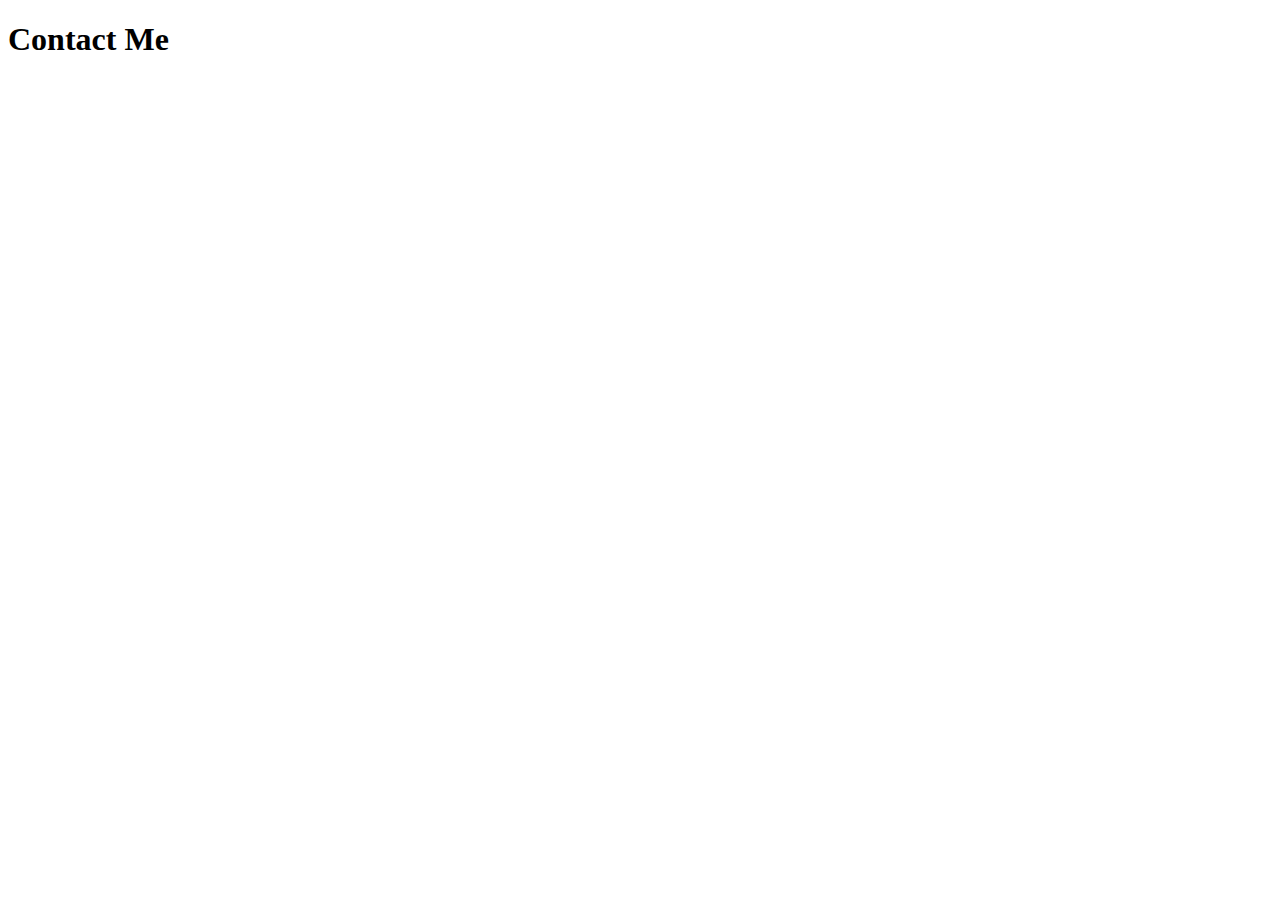
==== pages/contact.html @ 22d83c2b "new folders" ====
<!DOCTYPE html>
<html lang="en">

<head>
    <meta charset="UTF-8">
    <meta http-equiv="X-UA-Compatible" content="IE=edge">
    <meta name="viewport" content="width=device-width, initial-scale=1.0">
    <title>Contact Me</title>
</head>

<body>
    <main>
        <section>
            <header>
                <h1>Contact Me</h1>
            </header>
        </section>

    </main>
</body>

</html>
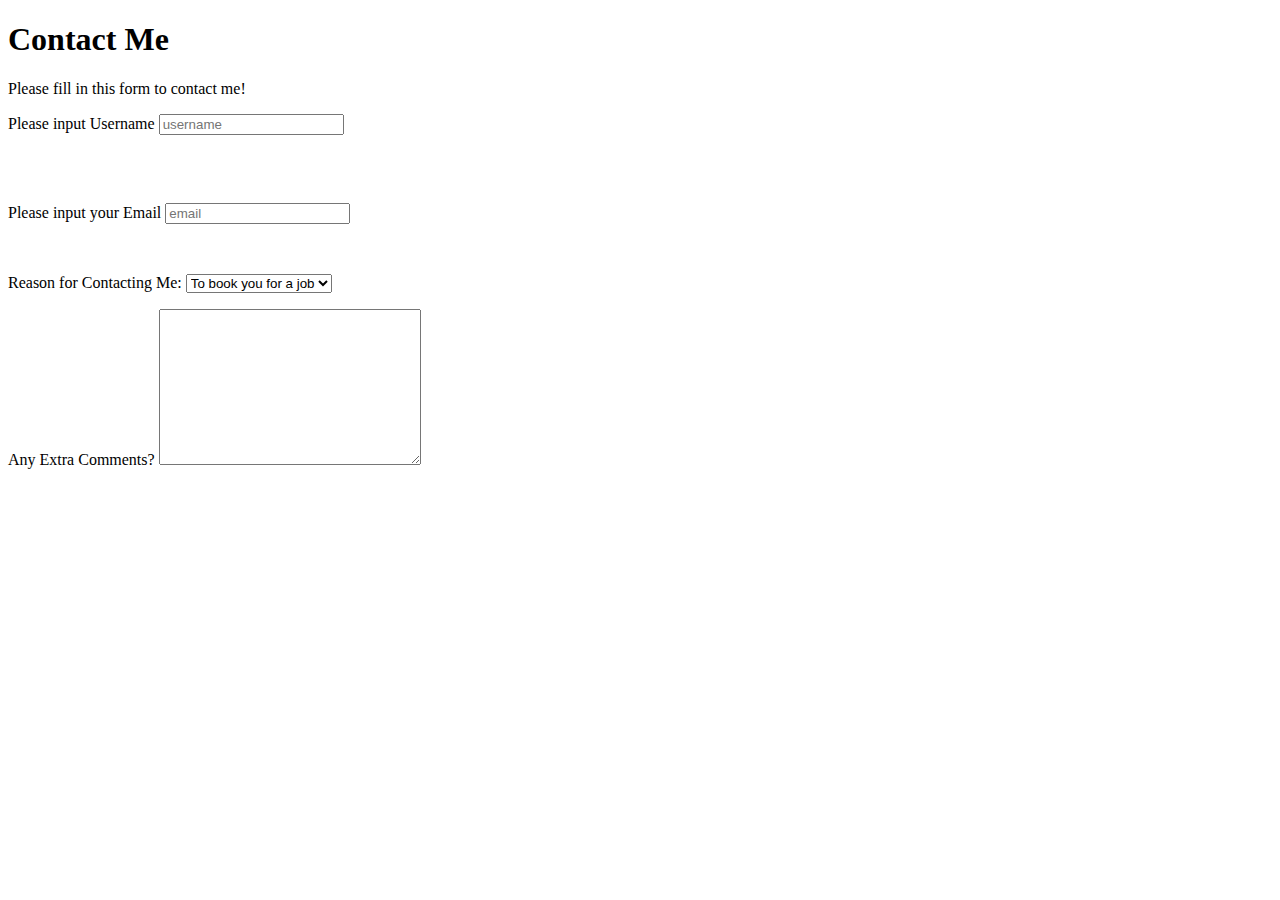
==== commit f4d7b02a: "new files" ====
--- a/pages/contact.html
+++ b/pages/contact.html
@@ -16,6 +16,43 @@
             </header>
         </section>
 
+        <section>
+            <p>Please fill in this form to contact me!</p>
+
+
+            <form action="/contactme" method="post">
+                <p>
+                    <label for="username">Please input Username</label>
+                    <input type="username" name="username" id="username" placeholder="username" required>
+                </p>
+                <br>
+                <br>
+                <p>
+                    <label for="email">Please input your Email</label>
+                    <input type="email" name="email" id="email" placeholder="email" required>
+                </p>
+
+                <br>
+                <p>
+                    <label for="Contact Reason">Reason for Contacting Me:</label>
+                    <select name="Reason" id="Contact Reason">
+                        <option value="To Chat">Let's Chat</option>
+                        <option value="To Connect">Let's Connect</option>
+                        <option value="Freelance Work" selected>To book you for a job</option>
+                </p>
+                </select>
+                <br>
+
+                <p>
+                    <label for="Comments">Any Extra Comments?</label>
+                    <textarea name="Extra Comments" id="Comments" cols="30" rows="10"></textarea>
+                </p>
+
+
+            </form>
+
+        </section>
+
     </main>
 </body>
 
